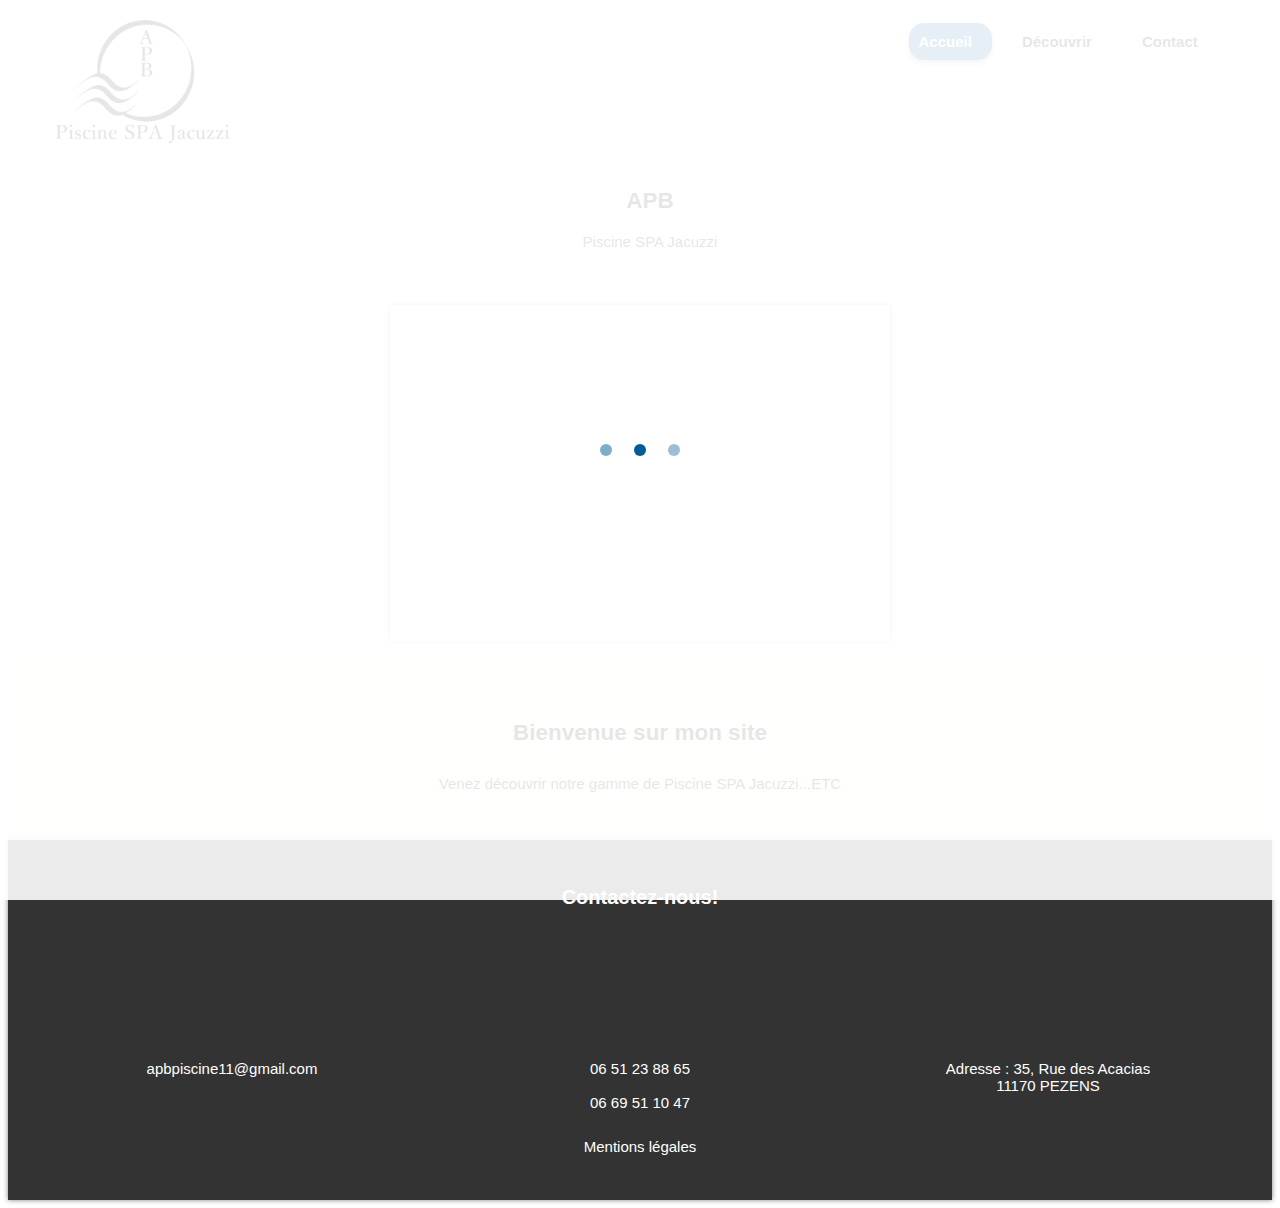
==== index.html @ 0c812b38 "START" ====
<!DOCTYPE html>
<html lang="fr">
	<head>
		<meta charset="UTF-8" />
		<meta name="viewport" content="width=device-width, initial-scale=1.0" />
		<link
			href="https://fonts.googleapis.com/css?family=Shrikhand"
			rel="stylesheet"
		/>
		<link rel="stylesheet" type="text/css" href="normalizer.css" />
		<link rel="stylesheet" type="text/css" href="style.css" />

		<script
			src="https://kit.fontawesome.com/5f95a73160.js"
			crossorigin="anonymous"
		></script>
		<title>APB</title>
	</head>
	<body>
		<div class="loader">
			<div class="loader__itemContainer">
				<div class="loader__item loader__item--1"></div>
				<div class="loader__item loader__item--2"></div>
				<div class="loader__item loader__item--3"></div>
			</div>
		</div>

		<!--En-tête de page-->

		<header class="main-header">
			<div class="topnav" id="myTopnav">
				<div class="header-logo">
					<img src="img/Logo_APB.png" alt="logo" />
				</div>
				<div class="main-navbar">
					<a href="index.html" class="active"><span class="span">Accueil</span></a>
					<a href="nav_decouvrir.html"><span class="span">Découvrir</span></a>
					<a href="nav_contact.html"><span class="span">Contact</span></a>
				<a
					href="javascript:void(0);"
					class="topnav-link icon"
					onclick="editNav()"
				>
					<i class="fa fa-bars" style="color: white;"></i>
				</a>
			</div>
		</header>
			<div class="titlelogo">
				<h2 class="titlesite">APB</h2>
				<p class="textp">
					Piscine SPA Jacuzzi
				</p>
			</div>
			<div class="slideshow">
				<ul>
				<li><img src="img/l1.jpeg" alt></li>
				<li><img src="img/l2.jpeg" alt></li>
				<li><img src="img/l3.jpeg" alt></li>
				<li><img src="img/l4.jpeg" alt></li>
				<li><img src="img/l5.jpeg" alt></li>
				</ul>
				<div class="barre_progression"></div>
				</div>
		<main class="contener">
			<section class="welcome">
				<h2 class="title">Bienvenue sur mon site</h2>
				<p>
					Venez découvrir notre gamme de Piscine SPA Jacuzzi...ETC<br />
			</section>
		</main>

		     <!-- Footer -->

			 <footer class="footer_contact">
				<h4 class="footertitle">Contactez-nous!</h4><br>
				<ul class="footerul_2">
					<li class="info">
						<a href="mailto:apbpiscine11@gmail.com" class="fas fa-envelope mail_contact"></a><br>
						<a
							class="footertext"
							href="mailto: etudes@garonnaisedeforage.fr"
							>apbpiscine11@gmail.com
						</a>
					</li>
					<li class="info">
						<a href="tel:+33561868194" class="fas fa-mobile-alt tel_contact"></a><br>
						<a class="footertext_tel" href="tel:+33651238865"
							>06 51 23 88 65</a><br><br>
						<a class="footertext_tel" href="tel:+33669511047"
							>06 69 51 10 47</a>
					</li>
					<li class="info">
						<a href="https://www.google.com/maps/place/35+Rue+des+Acacias,+11170+Pezens/@43.258763,2.269285,17z/data=!3m1!4b1!4m5!3m4!1s0x12ae31a588329571:0x4d7f7030f9ec1c65!8m2!3d43.258763!4d2.269285" class="fas fa-map map_contact"></a><br>
						<a href="https://www.google.com/maps/place/35+Rue+des+Acacias,+11170+Pezens/@43.258763,2.269285,17z/data=!3m1!4b1!4m5!3m4!1s0x12ae31a588329571:0x4d7f7030f9ec1c65!8m2!3d43.258763!4d2.269285" class="footertext">Adresse : 35, Rue des Acacias<br>11170 PEZENS
					</li>
					<li class="infos">
						<br><a class="footertext" href="mentions.html">Mentions légales</a>
					</li>
				</ul>
			</footer>
			<script src="index.js"></script>
		</body>
	</html>
---- style.css ----
/* version mobile*/

:root {
	font-size: 10px;
}

* {
	z-index: 999;
}

/* Initialisation du style*/
body {
	font-family: 'Roboto', helvetica, sans-serif;
	z-index: 999;
}

/* Header du site*/

.main-header {
	background-color: white;
}

.loader {
	position: fixed;
	height: 100%;
	width: 100%;
	left: 0;
	top: 0;
	background-color: hsla(0, 0%, 100%, 0.9);
	animation: loader 0.01s;
	animation-delay: 1.75s;
	animation-fill-mode: both;
	z-index: 10000;
	display: flex;
	align-items: center;
	justify-content: center;
}

.loader__itemContainer {
	display: flex;
	width: 8rem;
	justify-content: space-between;
}

.loader__item {
	height: 1.2rem;
	width: 1.2rem;
	border-radius: 1rem;
	animation: jump 1s;
	animation-iteration-count: 1;
}

.loader__item--1 {
	background-color: #005c9681;
}

.loader__item--2 {
	background-color: #005c96;
	animation-delay: 0.25s;
}

.loader__item--3 {
	background-color: #005c9665;
	animation-delay: 0.5s;
}

@keyframes loader {
	100% {
		opacity: 0;
		z-index: -10;
	}
}

@keyframes jump {
	0% {
		transform: translateY(0);
	}

	25% {
		transform: translateY(0.5rem);
	}

	75% {
		transform: translateY(-0.5rem);
	}

	100% {
		transform: translateY(0);
	}
}

.span {
	font-weight: bold;
	margin-right: 1rem;
}

.topnav {
	overflow: hidden;
	margin: 3.5% 3.5% 0% 3.5%;
	display: flex;
	justify-content: space-between;
}
.header-logo img {
	width: 18rem;
}

.back {
	width: 11rem;
	margin: 3.5% 3.5% 0% 3.5%;
}

.topnav a {
	float: left;
	display: block;
	color: #000000;
	text-align: center;
	padding: 1rem;
	margin: 1rem;
	text-decoration: none;
	font-size: 1.5rem;
	font-family: Roboto, sans-serif;
}

.topnav a:hover {
	background-color: #005c9665;
	color: black;
	border-radius: 15px;
	font-weight: bold;
}

.topnav a.active {
	background-color: #005c96;
	color: white;
	border-radius: 15px;
	font-weight: bold;
	box-shadow: 0rem 0.3rem 0.6rem #9c9c9c;
}

.topnav .icon {
	display: none;
	background-color: #005c96;
	border-radius: 15px;
	box-shadow: 0rem 0.3rem 0.6rem #9c9c9c;
}

@media screen and (max-width: 768px) {
	.topnav a {
		display: none;
	}
	.topnav a.icon {
		float: right;
		display: block;
	}
}

@media screen and (max-width: 768px) {
	.topnav.responsive {
		position: relative;
	}
	.topnav.responsive .icon {
		position: absolute;
		right: 0;
		top: 0;
	}
	.topnav.responsive a {
		float: none;
		display: block;
		text-align: left;
	}
}

@media screen and (max-width: 540px) {
	.topnav a {
		display: none;
	}
	.topnav a.icon {
		float: right;
		display: block;
	}
}

.logo {
	width: 11rem;
	padding: 1rem;
}

.titlelogo {
	padding: 2rem 2rem 0rem 2rem;
}

.menu {
	display: inline-flex;
	align-items: center;
	justify-content: center;
	width: 100%;
}

.actu {
	margin-bottom: 2rem;
	background-color: white;
}

.actuimg {
	margin-bottom: 2rem;
}

.titleactu {
	padding: 2rem 0rem 0rem 2rem;
	text-align: center;
}

section.home-margin {
	margin: 50px auto;
}

* {
	box-sizing: border-box;
}

img {
	max-width: 100%;
}

.slideshow {
	border: 5px solid white;
	box-shadow: 0 0 5px hsla(0, 0%, 0%, 0.5);
	overflow: hidden;
	max-width: 385px;
	margin: 2rem 0rem auto;
	position: relative;
}

.slideshow1 {
	border: 5px solid white;
	box-shadow: 0 0 5px hsla(0, 0%, 0%, 0.5);
	overflow: hidden;
	max-width: 385px;
	margin: 2rem 0rem auto;
	position: relative;
}

.slideshow ul {
	padding-bottom: 66.67%; /* ratio pour le responsive */
	margin: 0;
	list-style-type: none;
	position: relative;
}

.slideshow li {
	top: 0;
	left: 0;
	animation: slideshow 25s ease infinite;
	position: absolute;
	opacity: 0;
}

.slideshow li:nth-child(2) {
	animation-delay: 5s;
}

.slideshow li:nth-child(3) {
	animation-delay: 10s;
}

.slideshow li:nth-child(4) {
	animation-delay: 15s;
}

.slideshow li:nth-child(5) {
	animation-delay: 20s;
}

@keyframes slideshow {
	0% {
		opacity: 0;
	}

	10% {
		opacity: 1;
	}

	20% {
		opacity: 1;
	}

	25% {
		opacity: 0;
	}

	100% {
		opacity: 0;
	}
}

.slideshow span {
	background: rgba(0, 0, 0, 0.7);
	height: 40px;
	align-items: center;
	justify-content: center;
	display: flex;
	color: white;
	position: absolute;
	bottom: 0;
	right: 0;
	left: 0;
}

.slideshow1 ul {
	padding-bottom: 12rem; /* ratio pour le responsive */
	margin: 0;
	list-style-type: none;
	position: relative;
}

.slideshow1 li {
	top: 0;
	left: 0;
	animation: slideshow 25s ease infinite;
	position: absolute;
	opacity: 0;
}

.slideshow1 li:nth-child(2) {
	animation-delay: 5s;
}

.slideshow1 li:nth-child(3) {
	animation-delay: 10s;
}

.slideshow1 li:nth-child(4) {
	animation-delay: 15s;
}

.slideshow1 li:nth-child(5) {
	animation-delay: 20s;
}

@keyframes slideshow1 {
	0% {
		opacity: 0;
	}

	10% {
		opacity: 1;
	}

	20% {
		opacity: 1;
	}

	25% {
		opacity: 0;
	}

	100% {
		opacity: 0;
	}
}

.slideshow1 span {
	background: rgba(0, 0, 0, 0.7);
	height: 40px;
	align-items: center;
	justify-content: center;
	display: flex;
	color: white;
	position: absolute;
	bottom: 0;
	right: 0;
	left: 0;
}
/*****barre progression *****/
.barre_progression {
	position: absolute;
	left: 0;
	bottom: 10px;
	height: 5px;
	background: white;
	animation: barre_progression 25s ease-out infinite;
}

/*****animation barre progression *****/
@keyframes barre_progression {
	0%,
	20%,
	40%,
	60%,
	80%,
	100% {
		width: 0%;
		opacity: 0;
	}

	4%,
	24%,
	44%,
	64%,
	84% {
		width: 0%;
		opacity: 0.3;
	}

	16%,
	36%,
	56%,
	76%,
	96% {
		width: 100%;
		opacity: 0.7;
	}

	17%,
	37%,
	57%,
	77%,
	97% {
		width: 100%;
		opacity: 0.3;
	}

	18%,
	38%,
	58%,
	78%,
	98% {
		width: 100%;
		opacity: 0;
	}
}

.buttonmenu {
	display: flex;
	justify-content: center;
	font-weight: bold;
	height: 3rem;
	width: 8rem;
	padding: 0.5rem;
	font-size: 1.2rem;
	border-radius: 1.5rem;
	border: none;
	color: white;
	background: #83a697b7;
	box-shadow: 0rem 0.3rem 0.6rem #9c9c9c;
}

.menuheader:hover[data-active='true'] {
	border-top: 0.2rem solid;
}
.contener {
	background-color: rgba(250, 235, 215, 0.384);
}

.welcome {
	padding: 3rem;
	text-align: center;
}

.title {
	padding: 1rem 0rem;
	text-align: center;
}

.picture {
	display: flex;
	flex-direction: column;
	max-width: 100%;
	margin-top: 4rem;
	margin: 4rem 2rem;
}

.contenerglobal {
	display: grid;
	grid-template-columns: 1fr;
	grid-template-rows: 25rem 25rem 25rem;
	grid-template-areas:
		'link1'
		'link2'
		'link3'
		'link4'
		'link5';
	grid-row-gap: 2rem;
	width: 100%;
	grid-column-gap: 2rem;
}

.contenerglobalactu {
	display: grid;
	grid-template-columns: 1fr;
	grid-template-rows: 25rem 25rem;
	grid-template-areas:
		'link4'
		'link5'
		'link6'
		'link7';
	grid-row-gap: 2rem;
	width: 100%;
	grid-column-gap: 2rem;
}

.picturelink {
	display: block;
	text-decoration: none;
	font-weight: bold;
	color: black;
	box-shadow: 0rem 0.3rem 0.6rem #9c9c9c;
	border-radius: 1.3rem;
}

.link1 {
	grid-area: link1;
}
.link2 {
	grid-area: link2;
}
.link3 {
	grid-area: link3;
}
.link4 {
	grid-area: link4;
}
.link5 {
	grid-area: link5;
}
.picturelink > figure {
	height: 100%;
	display: flex;
	flex-wrap: wrap;
	flex-direction: column;
}

.picturelink > figure > img {
	flex: 1;
}

.activitypicture {
	display: block;
	object-fit: cover;
	border-radius: 1.3rem 1.3rem 0rem 0rem;
	width: 100%;
	height: 50%;
	max-height: 30rem;
	box-shadow: 0rem 0.3rem 0.6rem #9c9c9c;
}

.activitypicturedetail {
	display: block;
	object-fit: cover;
	border-radius: 1.3rem;
	width: 100%;
	height: 50%;
	box-shadow: 0rem 0.3rem 0.6rem #9c9c9c;
	margin: auto;
	max-height: 22rem;
}

.activitypicturebig {
	display: block;
	object-fit: cover;
	border-radius: 1.3rem;
	width: 100%;
	height: 50%;
	box-shadow: 0rem 0.3rem 0.6rem #9c9c9c;
}

.picturename {
	text-align: center;
	padding-top: 0.6rem;
	padding-left: 0.6rem;
	padding-bottom: 0.6rem;
}

.fa-arrow-left {
	color: #83a697;
	font-size: 4rem;
	padding: 2rem;
}

/* Footer du site*/
.footer {
	padding: 2rem;
	background-color: #333333;
	color: #fff;
	box-shadow: 0 0 5px hsl(0deg 0% 0% / 50%);
}

.footertitle {
	color: #fff;
	font-size: 2rem;
	text-align: center;
}

.footerul {
	list-style-type: none;
	color: #fff;
	text-align: center;
}

.footermenu {
	list-style-type: none;
}

.footertext {
	color: #fff;
	font-size: 1.5rem;
	text-decoration: none;
}

li {
	margin-bottom: 1rem;
}
.mail {
	padding-right: 0.5rem;
}

.tel {
	padding-right: 0.5rem;
	padding-left: 0.1rem;
}

.contact_picture {
	border-radius: 50%;
	width: 20rem;
	margin-left: auto;
	margin-right: auto;
	margin-bottom: 4rem;
	box-shadow: 0rem 0.3rem 0.6rem #9c9c9c;
}

.footer_contact {
	padding: 2rem;
	background-color: #333333;
	box-shadow: 0 0 5px hsl(0deg 0% 0% / 50%);
}

.footerul {
	list-style-type: none;
	text-align: center;
}

.footerul_2 {
	list-style-type: none;
	text-align: center;
	padding-left: 0;
}

.footerul_contact {
	display: flex;
	justify-content: space-between;
	padding: 3rem 0rem 3rem 4rem;
}

.tel_contact {
	font-size: 8rem;
	margin-top: 2rem;
}

.mail_contact {
	font-size: 8rem;
}

.map_contact {
	font-size: 8rem;
	margin-top: 2rem;
	color: white;
	transition: 0.5s;
}

.footertext_tel {
	margin-top: 2rem;
	color: white;
	font-size: 1.5rem;
	text-decoration: none;
}

.div_button {
	margin-left: auto;
	margin-right: auto;
	height: 2rem;
	width: 13rem;
}

.contact_button {
	padding: 1.5rem;
	border: #83a6978e;
	box-shadow: 0rem 0.3rem 0.6rem #9c9c9c;
	border-radius: 2rem;
	background-color: #83a6978e;
	font-weight: bold;
	color: black;
}

.fas.fa-envelope {
	color: white;
	transition: 0.5s;
	text-decoration: none;
}

.fas.fa-envelope:hover {
	transform: translateY(-10px);
  }

.fas.fa-mobile-alt.tel_contact{
	color: white;
margin-bottom: 1rem;
transition: 0.5s;
text-decoration: none;
}

.fas.fas.fa-mobile-alt.tel_contact:hover {
	transform: translateY(-10px);
  }

  .map_contact:hover {
	transform: translateY(-10px);
  }

.fas.fa-map {
	transition: 0.5s;
	text-decoration: none;
}

.fas.fa-map:hover {
	transform: translateY(-10px);
}

.fas.fa-mobile-alt {
	transition: 0.5s;
}

.fas.fa-mobile-alt:hover {
	transform: translateY(-10px);
}

@media screen and (min-width: 385px) {
	.slideshow {
		margin: auto;
	}

	.slideshow1 {
		margin: auto;
		margin-top: 2rem;
		margin-bottom: 2rem;
	}
	
}

@media screen and (min-width: 700px) {
	.footerul_2 {
		display: grid;
		grid-template-columns: repeat(3, 1fr);
	}

	.tel_contact {
		margin-top: 0rem;
	}

	.map_contact {
		margin-top: 0rem;
	}
}


@media screen and (min-width: 385px) {
	.slideshow {
		margin: auto;
	}

	.slideshow1 {
		margin: auto;
		margin-top: 2rem;
		margin-bottom: 2rem;
	}
}

@media screen and (min-width: 700px) {
	.footerul_2 {
		display: grid;
		grid-template-columns: repeat(3, 1fr);
	}

	.tel_contact {
		margin-top: 0rem;
	}

	.map_contact {
		margin-top: 0rem;
	}
}

@media screen and (min-width: 384px) {
	.slideshow {
		margin-top: 2rem;
		margin-bottom: 2rem;
	}
}

@media screen and (min-width: 769px) {
	.contenerglobal {
		display: grid;
		grid-template-columns: repeat(2, 1fr);
		grid-template-areas:
			'link1 link2'
			'link3 link4'
			'link5 .';
		grid-template-rows: none;
		padding: 2rem;
		grid-gap: 2rem;
	}

	body {
		font-size: 15px;
	}

	.contenerglobalactu {
		display: grid;
		grid-template-columns: repeat(2, 1fr);
		grid-template-areas:
			'link4 link5'
			'link6 link7';
		grid-template-rows: none;
		grid-gap: 6rem;
	}

	.picturelink {
		height: 30rem;
	}

	.welcome {
		padding-left: 20%;
		padding-right: 20%;
		margin-bottom: 0.3rem;
	}

	.picture {
		padding-left: 20%;
		padding-right: 20%;
	}

	.topnav {
		margin: 1% 3.5% 0% 3.5%;
	}

	.titlelogo {
		padding: 2rem 2rem 2rem 4rem;
		text-align: center;
	}

	.activitypicture {
		margin: auto;
	}

	.activitypicturebig {
		margin: auto;
		max-width: 50rem;
	}

	.activitypicturedetail {
		max-width: 50rem;
	}

	.back {
		margin-top: 1.5%;
	}

	.div_button {
		width: 18rem;
	}

	.slideshow {
		max-width: 500px;
	}

	.slideshow1 {
		margin-top: 4rem;
		max-width: 620px;
	}

	.slideshow1 ul {
		padding-bottom: 15rem;
	}

	.contact_picture {
		margin-top: 0rem;
		margin-bottom: 2rem;
	}

	img {
		width: 500px;
	}
	
}
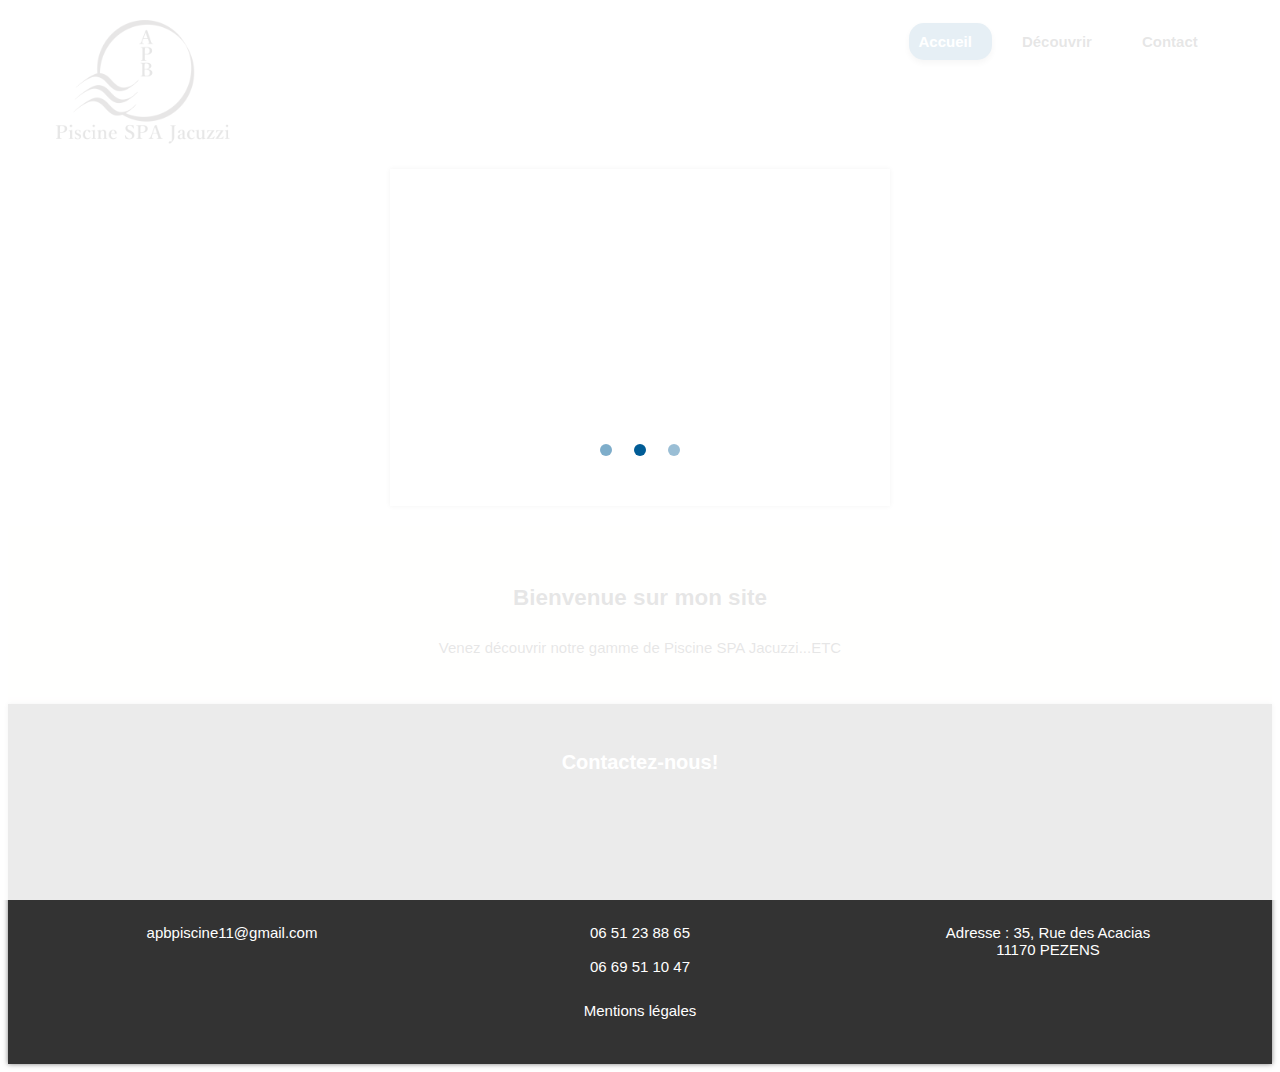
==== commit b5b7904b: "Update index.html" ====
--- a/index.html
+++ b/index.html
@@ -45,12 +45,6 @@
 				</a>
 			</div>
 		</header>
-			<div class="titlelogo">
-				<h2 class="titlesite">APB</h2>
-				<p class="textp">
-					Piscine SPA Jacuzzi
-				</p>
-			</div>
 			<div class="slideshow">
 				<ul>
 				<li><img src="img/l1.jpeg" alt></li>
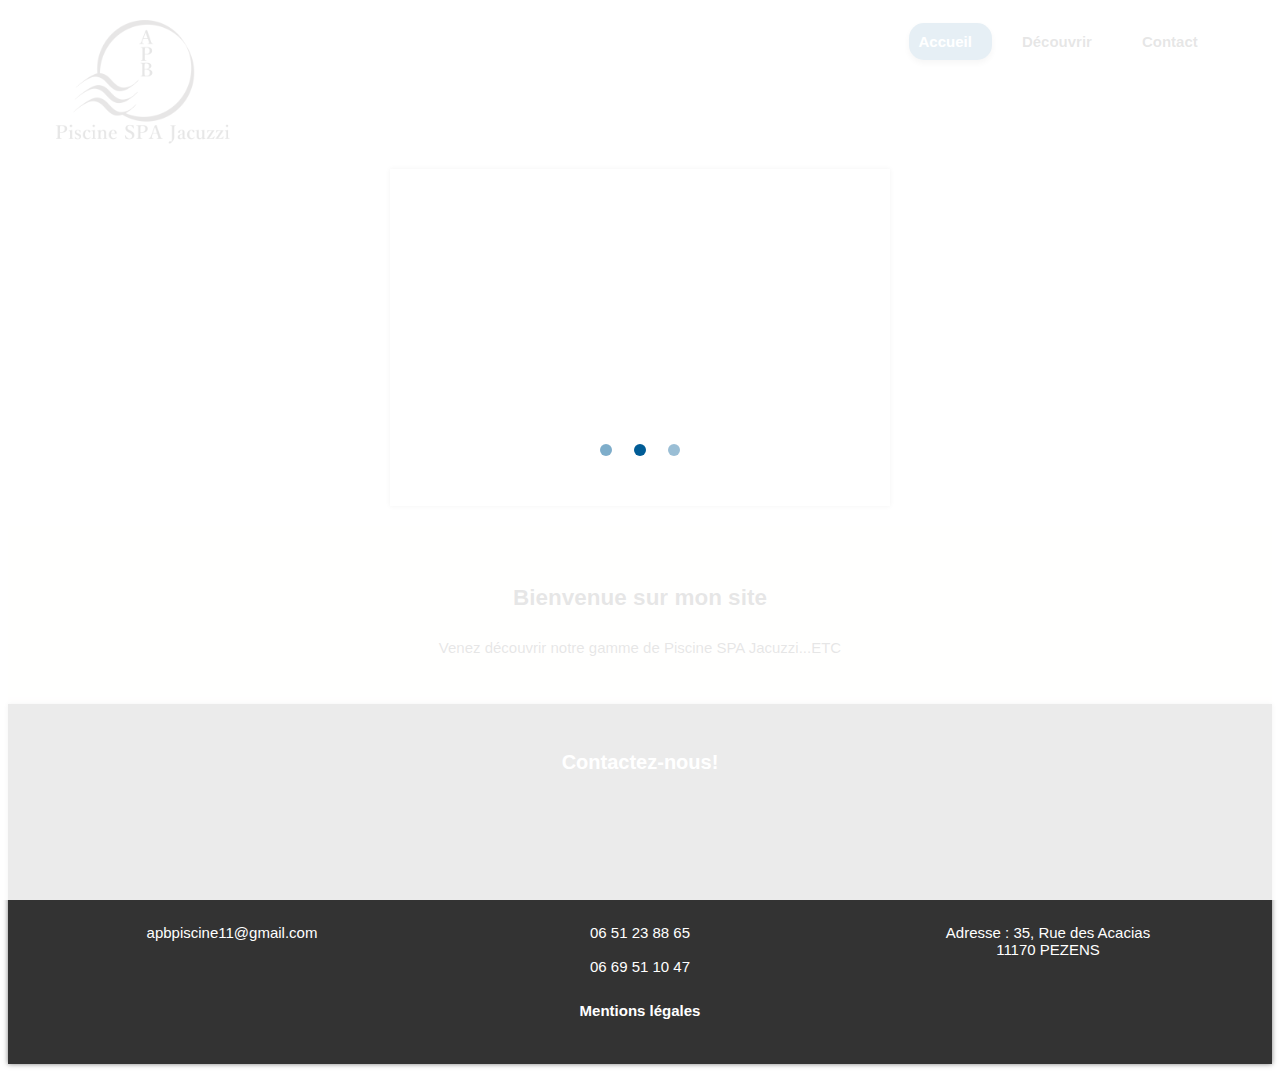
==== commit d4917150: "mentions légales" ====
--- a/index.html
+++ b/index.html
@@ -88,7 +88,7 @@
 						<a href="https://www.google.com/maps/place/35+Rue+des+Acacias,+11170+Pezens/@43.258763,2.269285,17z/data=!3m1!4b1!4m5!3m4!1s0x12ae31a588329571:0x4d7f7030f9ec1c65!8m2!3d43.258763!4d2.269285" class="footertext">Adresse : 35, Rue des Acacias<br>11170 PEZENS
 					</li>
 					<li class="infos">
-						<br><a class="footertext" href="mentions.html">Mentions légales</a>
+						<br><a style="font-weight: bolder;" class="footertext" href="mentions.html">Mentions légales</a>
 					</li>
 				</ul>
 			</footer>
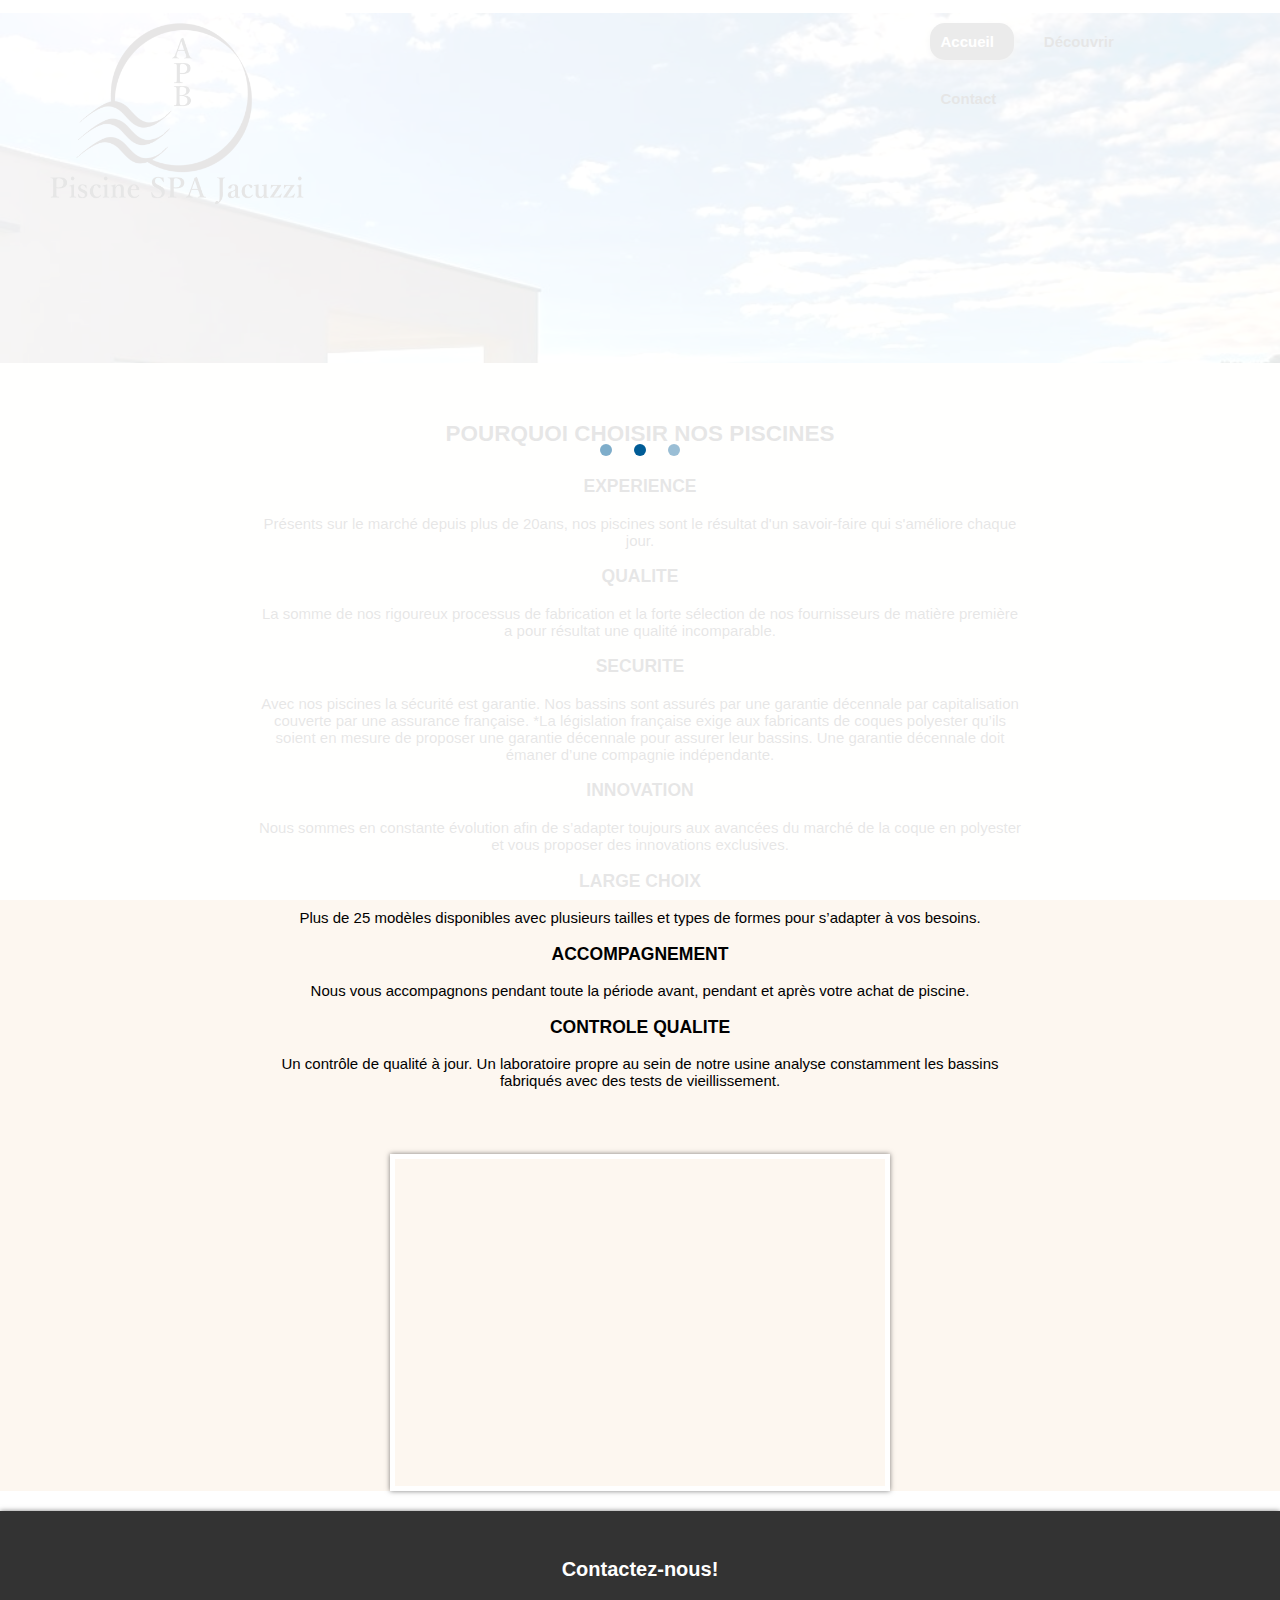
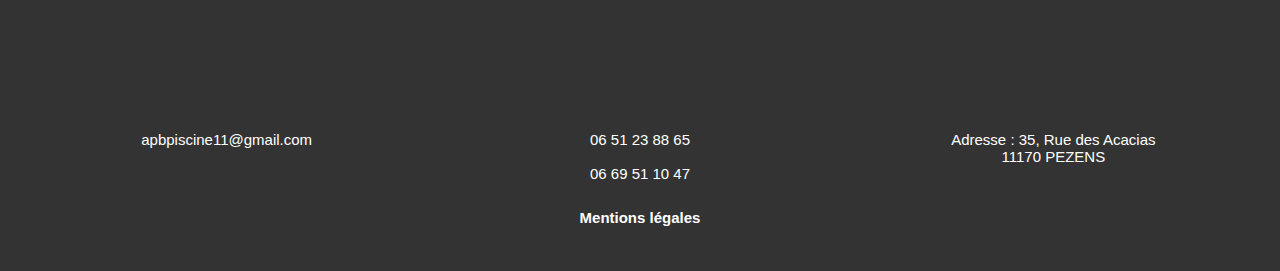
==== commit 451b5506: "CHANGES CLIENTS" ====
--- a/index.html
+++ b/index.html
@@ -30,7 +30,7 @@
 		<header class="main-header">
 			<div class="topnav" id="myTopnav">
 				<div class="header-logo">
-					<img src="img/Logo_APB.png" alt="logo" />
+					<img src="img/Logo_APB.png" alt="logo" style="width: 30%;" />
 				</div>
 				<div class="main-navbar">
 					<a href="index.html" class="active"><span class="span">Accueil</span></a>
@@ -45,22 +45,35 @@
 				</a>
 			</div>
 		</header>
-			<div class="slideshow">
-				<ul>
-				<li><img src="img/l1.jpeg" alt></li>
-				<li><img src="img/l2.jpeg" alt></li>
-				<li><img src="img/l3.jpeg" alt></li>
-				<li><img src="img/l4.jpeg" alt></li>
-				<li><img src="img/l5.jpeg" alt></li>
-				</ul>
-				<div class="barre_progression"></div>
-				</div>
 		<main class="contener">
 			<section class="welcome">
-				<h2 class="title">Bienvenue sur mon site</h2>
-				<p>
-					Venez découvrir notre gamme de Piscine SPA Jacuzzi...ETC<br />
+				<h2 class="title">POURQUOI CHOISIR NOS PISCINES</h2>
+				<h3>EXPERIENCE</h3>
+					<p>Présents sur le marché depuis plus de 20ans, nos piscines sont le résultat d'un savoir-faire qui s'améliore chaque jour.</p>
+				<h3>QUALITE</h3>
+					La somme de nos rigoureux processus de fabrication et la forte sélection de nos fournisseurs de matière première a pour résultat une qualité incomparable.<br/></p>
+				<h3>SECURITE</h3>
+					<p>Avec nos piscines la sécurité est garantie. Nos bassins sont assurés par une garantie décennale par capitalisation couverte par une assurance française.
+					*La législation française exige aux fabricants de coques polyester qu’ils soient en mesure de proposer une garantie décennale pour assurer leur bassins. Une garantie décennale doit émaner d’une compagnie indépendante.</p>
+				<h3>INNOVATION</h3>
+					<p>Nous sommes en constante évolution afin de s’adapter toujours aux avancées du marché de la coque en polyester et vous proposer des innovations exclusives.</p>
+				<h3>LARGE CHOIX</h3>
+					<p>Plus de 25 modèles disponibles avec plusieurs tailles et types de formes pour s’adapter à vos besoins.</p>
+				<h3>ACCOMPAGNEMENT</h3>
+					<p>Nous vous accompagnons pendant toute la période avant, pendant et après votre achat de piscine.</p>
+				<h3>CONTROLE QUALITE</h3>
+					<p>Un contrôle de qualité à jour. Un laboratoire propre au sein de notre usine analyse constamment les bassins fabriqués avec des tests de vieillissement.</p>
 			</section>
+				<div class="slideshow">
+					<ul>
+					<li><img src="img/l1.jpeg" alt></li>
+					<li><img src="img/l2.jpeg" alt></li>
+					<li><img src="img/l3.jpeg" alt></li>
+					<li><img src="img/l4.jpeg" alt></li>
+					<li><img src="img/l5.jpeg" alt></li>
+					</ul>
+					<div class="barre_progression"></div>
+					</div>
 		</main>
 
 		     <!-- Footer -->
--- a/style.css
+++ b/style.css
@@ -12,12 +12,16 @@
 body {
 	font-family: 'Roboto', helvetica, sans-serif;
 	z-index: 999;
+	margin: 0px;
 }
 
 /* Header du site*/
 
 .main-header {
-	background-color: white;
+	background-image: url("img/p2.jpg");
+	background-size: cover;
+	height: 35rem;
+	
 }
 
 .loader {
@@ -96,7 +100,6 @@
 
 .topnav {
 	overflow: hidden;
-	margin: 3.5% 3.5% 0% 3.5%;
 	display: flex;
 	justify-content: space-between;
 }
@@ -122,14 +125,14 @@
 }
 
 .topnav a:hover {
-	background-color: #005c9665;
-	color: black;
+	background-color: #33333389;
+	color: white;
 	border-radius: 15px;
 	font-weight: bold;
 }
 
 .topnav a.active {
-	background-color: #005c96;
+	background-color: #333333;
 	color: white;
 	border-radius: 15px;
 	font-weight: bold;
@@ -138,7 +141,7 @@
 
 .topnav .icon {
 	display: none;
-	background-color: #005c96;
+	background-color: #333333 ;
 	border-radius: 15px;
 	box-shadow: 0rem 0.3rem 0.6rem #9c9c9c;
 }
@@ -465,8 +468,7 @@
 	display: flex;
 	flex-direction: column;
 	max-width: 100%;
-	margin-top: 4rem;
-	margin: 4rem 2rem;
+	padding: 2rem;
 }
 
 .contenerglobal {
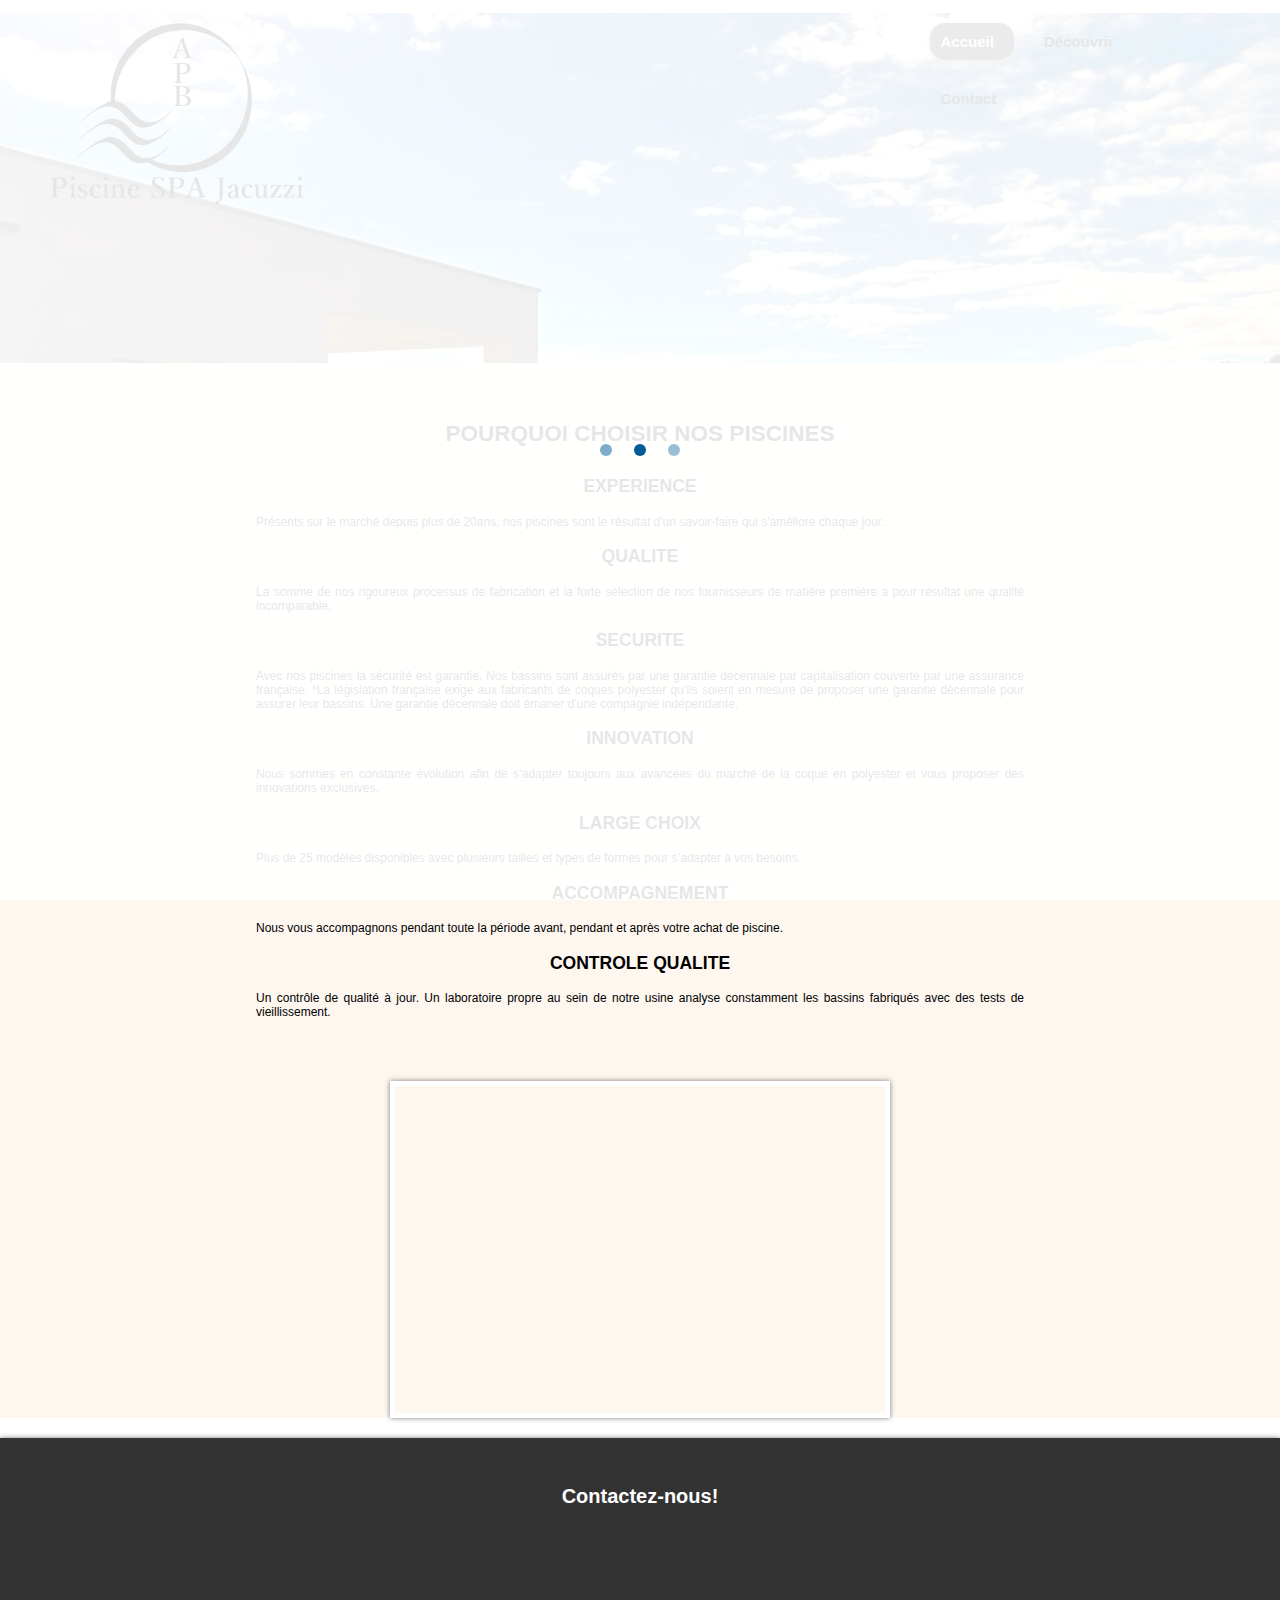
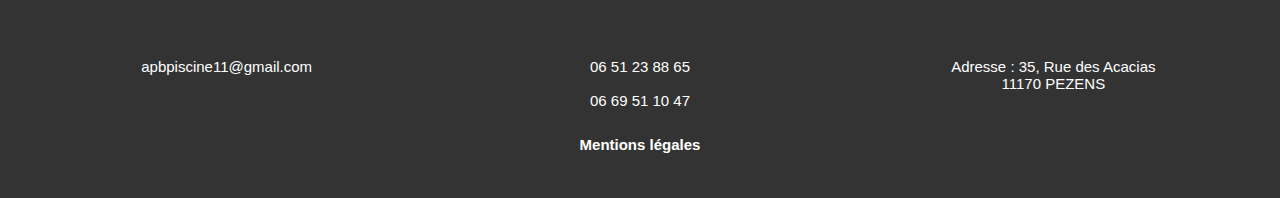
==== commit 3c2b3a16: "news" ====
--- a/index.html
+++ b/index.html
@@ -51,7 +51,7 @@
 				<h3>EXPERIENCE</h3>
 					<p>Présents sur le marché depuis plus de 20ans, nos piscines sont le résultat d'un savoir-faire qui s'améliore chaque jour.</p>
 				<h3>QUALITE</h3>
-					La somme de nos rigoureux processus de fabrication et la forte sélection de nos fournisseurs de matière première a pour résultat une qualité incomparable.<br/></p>
+					<p>La somme de nos rigoureux processus de fabrication et la forte sélection de nos fournisseurs de matière première a pour résultat une qualité incomparable.<br/></p>
 				<h3>SECURITE</h3>
 					<p>Avec nos piscines la sécurité est garantie. Nos bassins sont assurés par une garantie décennale par capitalisation couverte par une assurance française.
 					*La législation française exige aux fabricants de coques polyester qu’ils soient en mesure de proposer une garantie décennale pour assurer leur bassins. Une garantie décennale doit émaner d’une compagnie indépendante.</p>
--- a/style.css
+++ b/style.css
@@ -15,6 +15,10 @@
 	margin: 0px;
 }
 
+p {
+	text-align: justify;
+	font-size: 12px;
+}
 /* Header du site*/
 
 .main-header {
